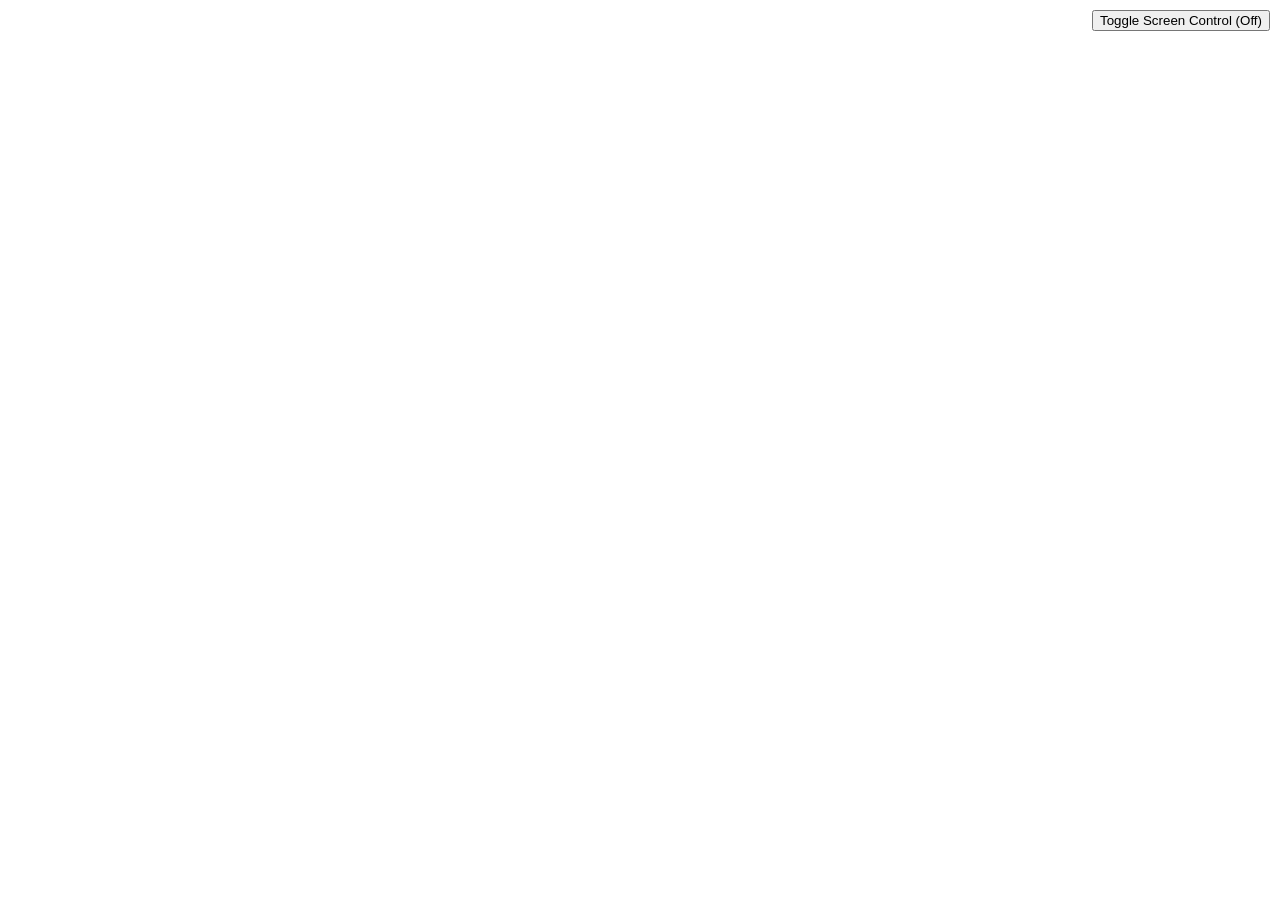
==== computer-use-demo/image/static_content/index.html @ 27f2e140 "feat: Implement the initial computer-use agent project with demo, API, frontend, and core AI service" ====
<!doctype html>
<html>
    <head>
        <title>Computer Use Demo</title>
        <meta name="permissions-policy" content="fullscreen=*" />
        <style>
            body {
                margin: 0;
                padding: 0;
                overflow: hidden;
            }
            .container {
                display: flex;
                height: 100vh;
                width: 100vw;
            }
            .left {
                flex: 1;
                border: none;
                height: 100vh;
            }
            .right {
                flex: 2;
                border: none;
                height: 100vh;
            }
        </style>
    </head>
    <body>
        <div class="container">
            <iframe
                src="http://localhost:8501"
                class="left"
                allow="fullscreen"
            ></iframe>
            <iframe
                id="vnc"
                src="http://127.0.0.1:6080/vnc.html?&resize=scale&autoconnect=1&view_only=1&reconnect=1&reconnect_delay=2000"
                class="right"
                allow="fullscreen"
            ></iframe>
            <button
                id="toggleViewOnly"
                style="position: absolute; top: 10px; right: 10px; z-index: 1000"
            >
                Toggle Screen Control (Off)
            </button>
            <script>
                document
                    .getElementById("toggleViewOnly")
                    .addEventListener("click", function () {
                        var vncIframe = document.getElementById("vnc");
                        var button = document.getElementById("toggleViewOnly");
                        var currentSrc = vncIframe.src;
                        if (currentSrc.includes("view_only=1")) {
                            vncIframe.src = currentSrc.replace(
                                "view_only=1",
                                "view_only=0",
                            );
                            button.innerText = "Toggle Screen Control (On)";
                        } else {
                            vncIframe.src = currentSrc.replace(
                                "view_only=0",
                                "view_only=1",
                            );
                            button.innerText = "Toggle Screen Control (Off)";
                        }
                    });
            </script>
        </div>
    </body>
</html>
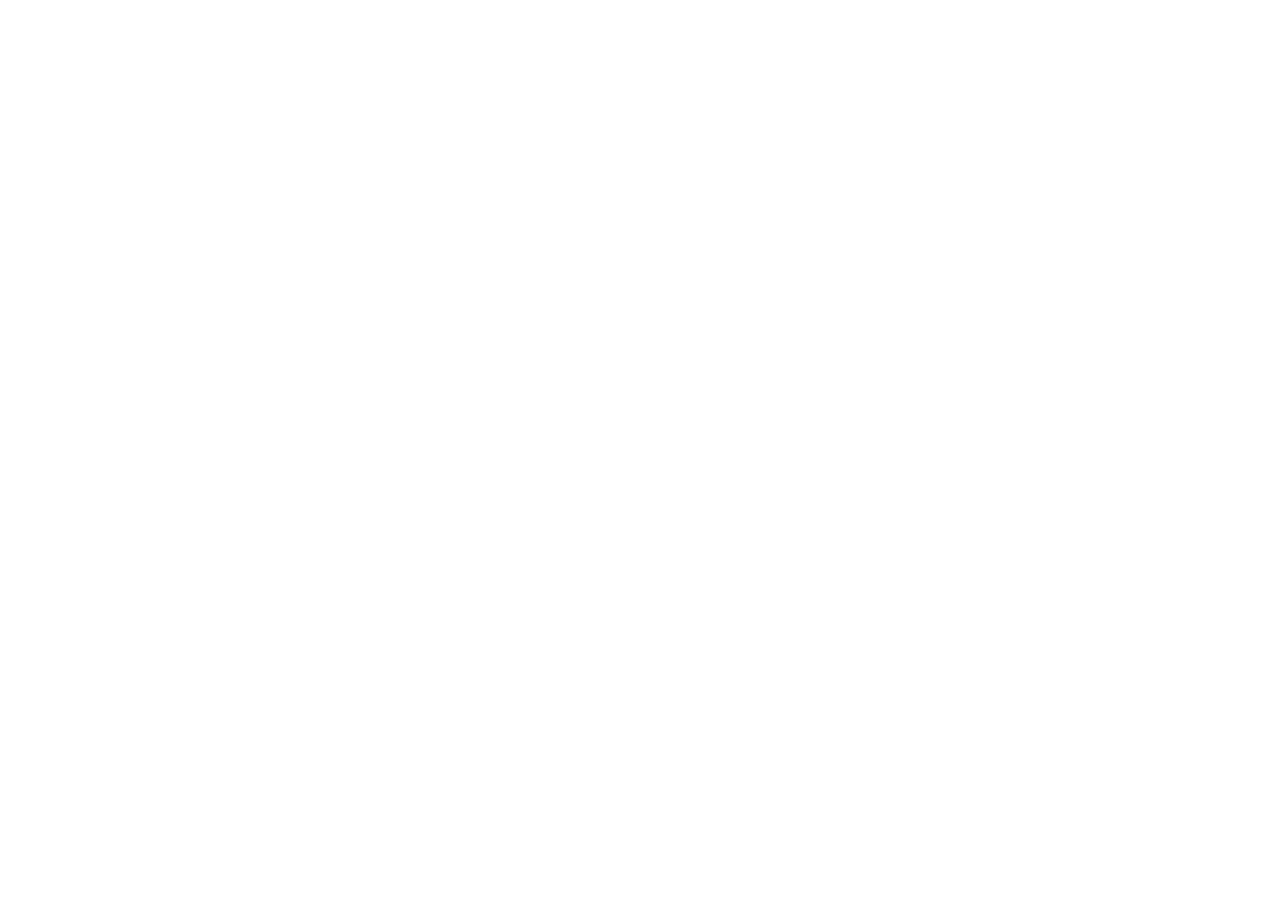
==== commit ad14cde1: "feat: Implement concurrent session management with a new testing UI, updated API routes, enhanced se" ====
--- a/computer-use-demo/image/static_content/index.html
+++ b/computer-use-demo/image/static_content/index.html
@@ -1,72 +1,38 @@
 <!doctype html>
 <html>
     <head>
-        <title>Computer Use Demo</title>
+        <title>Energent AI - Computer Use Agent</title>
         <meta name="permissions-policy" content="fullscreen=*" />
+        <meta name="viewport" content="width=device-width, initial-scale=1.0" />
         <style>
             body {
                 margin: 0;
                 padding: 0;
                 overflow: hidden;
+                font-family: 'Inter', sans-serif;
             }
             .container {
                 display: flex;
                 height: 100vh;
                 width: 100vw;
             }
-            .left {
+            .full-frame {
                 flex: 1;
                 border: none;
-                height: 100vh;
-            }
-            .right {
-                flex: 2;
-                border: none;
+                width: 100%;
                 height: 100vh;
             }
         </style>
     </head>
     <body>
         <div class="container">
+            <!-- Full-width iframe to the FastAPI frontend at port 8000 -->
             <iframe
-                src="http://localhost:8501"
-                class="left"
+                id="app"
+                src="http://localhost:8000"
+                class="full-frame"
                 allow="fullscreen"
             ></iframe>
-            <iframe
-                id="vnc"
-                src="http://127.0.0.1:6080/vnc.html?&resize=scale&autoconnect=1&view_only=1&reconnect=1&reconnect_delay=2000"
-                class="right"
-                allow="fullscreen"
-            ></iframe>
-            <button
-                id="toggleViewOnly"
-                style="position: absolute; top: 10px; right: 10px; z-index: 1000"
-            >
-                Toggle Screen Control (Off)
-            </button>
-            <script>
-                document
-                    .getElementById("toggleViewOnly")
-                    .addEventListener("click", function () {
-                        var vncIframe = document.getElementById("vnc");
-                        var button = document.getElementById("toggleViewOnly");
-                        var currentSrc = vncIframe.src;
-                        if (currentSrc.includes("view_only=1")) {
-                            vncIframe.src = currentSrc.replace(
-                                "view_only=1",
-                                "view_only=0",
-                            );
-                            button.innerText = "Toggle Screen Control (On)";
-                        } else {
-                            vncIframe.src = currentSrc.replace(
-                                "view_only=0",
-                                "view_only=1",
-                            );
-                            button.innerText = "Toggle Screen Control (Off)";
-                        }
-                    });
-            </script>
         </div>
     </body>
 </html>
